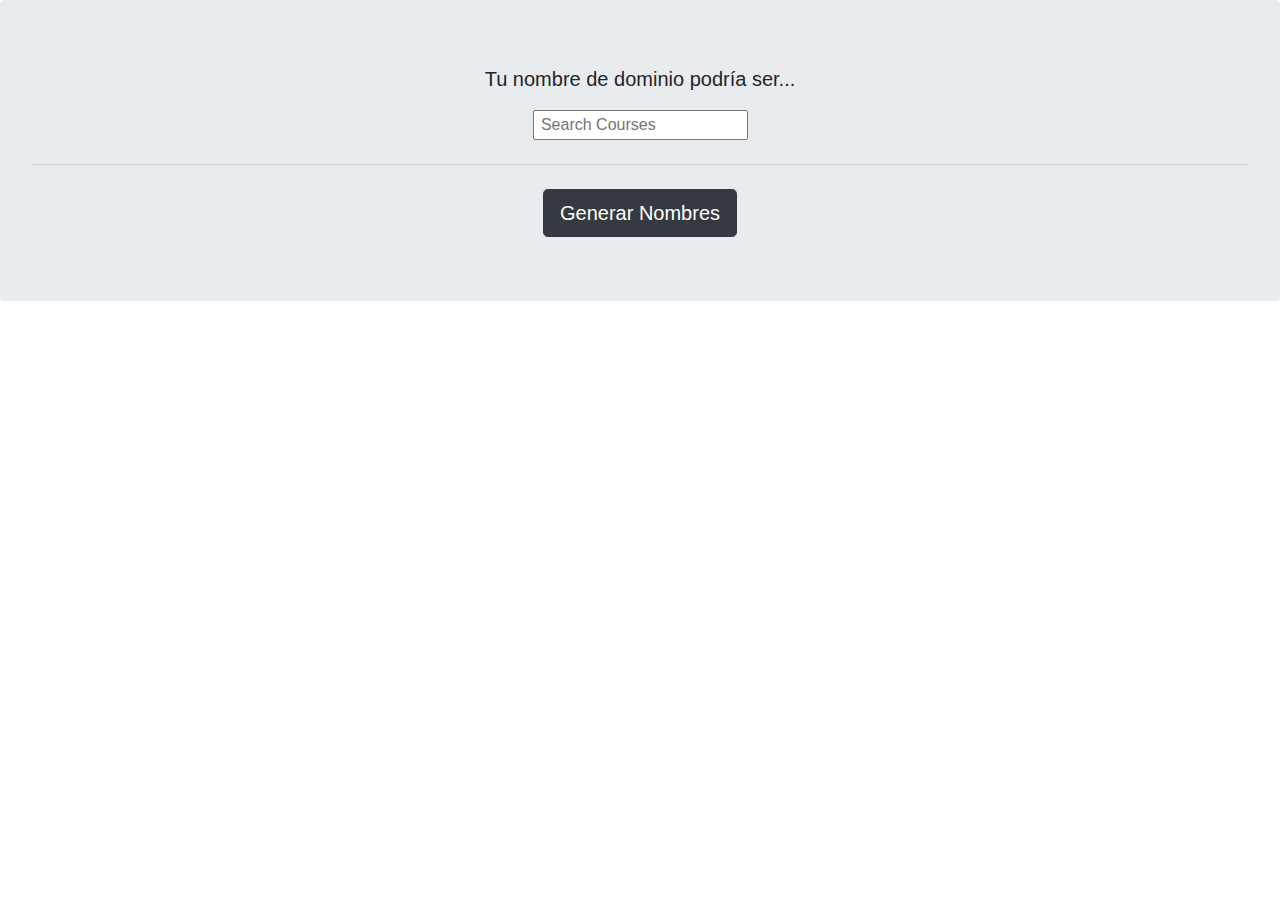
==== index.html @ c801d335 "Change bar search in html" ====
<!DOCTYPE>
<html>
    <head>
        <meta charset="utf-8">
        <link rel="stylesheet" href="https://stackpath.bootstrapcdn.com/bootstrap/4.3.1/css/bootstrap.min.css" integrity="sha384-ggOyR0iXCbMQv3Xipma34MD+dH/1fQ784/j6cY/iJTQUOhcWr7x9JvoRxT2MZw1T" crossorigin="anonymous">
        <link rel="stylesheet" href="domain-styles.css" type="text/css" />
        <title>Generador de Nombres de Dominio</title>
    </head>
    <body>
        <div>
            <div class="jumbotron">
                <p class="lead">Tu nombre de dominio podría ser...</p>
                <form action="#">
                    <input type="text"
                        placeholder=" Search Courses"
                        name="search">
                </form>
                <hr class="my-4">
                <div id="listaDominios"></div>
                <button class="btn btn-dark btn-lg" id="boton">Generar Nombres</button>
            </div>
        </div>
        <script src="https://code.jquery.com/jquery-3.3.1.slim.min.js" integrity="sha384-q8i/X+965DzO0rT7abK41JStQIAqVgRVzpbzo5smXKp4YfRvH+8abtTE1Pi6jizo" crossorigin="anonymous"></script>
        <script src="https://cdnjs.cloudflare.com/ajax/libs/popper.js/1.14.7/umd/popper.min.js" integrity="sha384-UO2eT0CpHqdSJQ6hJty5KVphtPhzWj9WO1clHTMGa3JDZwrnQq4sF86dIHNDz0W1" crossorigin="anonymous"></script>
        <script src="https://stackpath.bootstrapcdn.com/bootstrap/4.3.1/js/bootstrap.min.js" integrity="sha384-JjSmVgyd0p3pXB1rRibZUAYoIIy6OrQ6VrjIEaFf/nJGzIxFDsf4x0xIM+B07jRM" crossorigin="anonymous"></script>
        <script type="text/javascript" src="domain.js"></script>
    </body>
</html>
---- domain-styles.css ----
.alert{
    width: 300px;
    margin: 5px auto;
}
.form-check-input{
    position: relative;
    float: right;
}
.jumbotron{
    text-align: center;
}
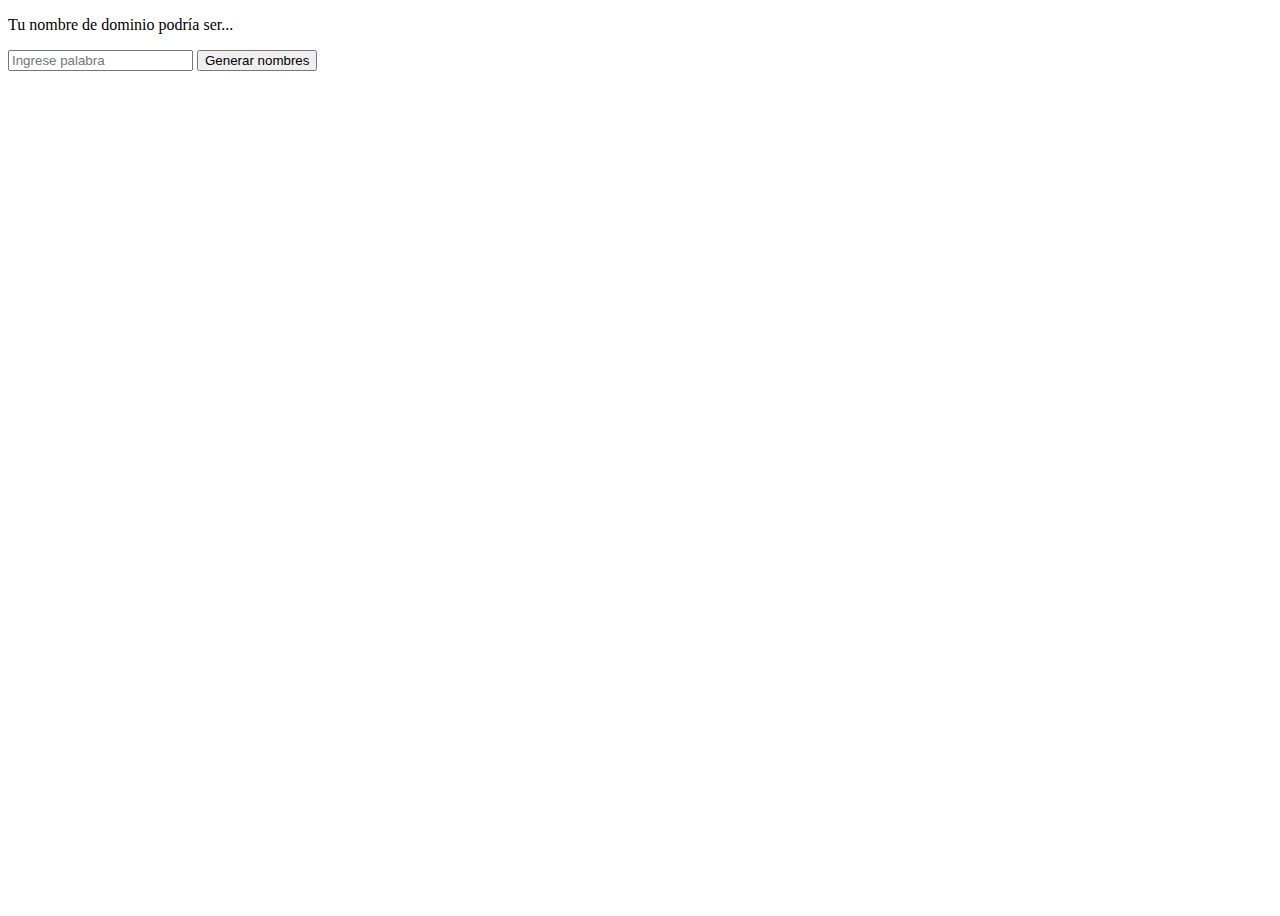
==== commit dab1a40f: "update files" ====
--- a/index.html
+++ b/index.html
@@ -1,28 +1,21 @@
-<!DOCTYPE>
+<!DOCTYPE html>
 <html>
+
     <head>
-        <meta charset="utf-8">
-        <link rel="stylesheet" href="https://stackpath.bootstrapcdn.com/bootstrap/4.3.1/css/bootstrap.min.css" integrity="sha384-ggOyR0iXCbMQv3Xipma34MD+dH/1fQ784/j6cY/iJTQUOhcWr7x9JvoRxT2MZw1T" crossorigin="anonymous">
-        <link rel="stylesheet" href="domain-styles.css" type="text/css" />
-        <title>Generador de Nombres de Dominio</title>
+    <meta charset="utf-8">
+    <meta name="viewport" content="width=device-width">
+    <title>Propuesta NIC</title>
+    <link href="style.css" rel="stylesheet" type="text/css" />
     </head>
+
     <body>
-        <div>
-            <div class="jumbotron">
-                <p class="lead">Tu nombre de dominio podría ser...</p>
-                <form action="#">
-                    <input type="text"
-                        placeholder=" Search Courses"
-                        name="search">
-                </form>
-                <hr class="my-4">
-                <div id="listaDominios"></div>
-                <button class="btn btn-dark btn-lg" id="boton">Generar Nombres</button>
-            </div>
-        </div>
-        <script src="https://code.jquery.com/jquery-3.3.1.slim.min.js" integrity="sha384-q8i/X+965DzO0rT7abK41JStQIAqVgRVzpbzo5smXKp4YfRvH+8abtTE1Pi6jizo" crossorigin="anonymous"></script>
-        <script src="https://cdnjs.cloudflare.com/ajax/libs/popper.js/1.14.7/umd/popper.min.js" integrity="sha384-UO2eT0CpHqdSJQ6hJty5KVphtPhzWj9WO1clHTMGa3JDZwrnQq4sF86dIHNDz0W1" crossorigin="anonymous"></script>
-        <script src="https://stackpath.bootstrapcdn.com/bootstrap/4.3.1/js/bootstrap.min.js" integrity="sha384-JjSmVgyd0p3pXB1rRibZUAYoIIy6OrQ6VrjIEaFf/nJGzIxFDsf4x0xIM+B07jRM" crossorigin="anonymous"></script>
-        <script type="text/javascript" src="domain.js"></script>
+    <script src="script.js"></script>
+    <p class="titulo">Tu nombre de dominio podría ser...</p>
+    <input type="text" id="searchName" placeholder="Ingrese palabra" name="search">
+        <button onclick="generateDomain();">Generar nombres</button>
+    <div id="listaDominios"></div>
+
+    <script src="https://replit.com/public/js/replit-badge.js" theme="blue" defer></script> 
     </body>
-</html>+
+</html>
--- a/style.css
+++ b/style.css
@@ -0,0 +1,4 @@
+html, body {
+    height: 100%;
+    width: 100%;
+  }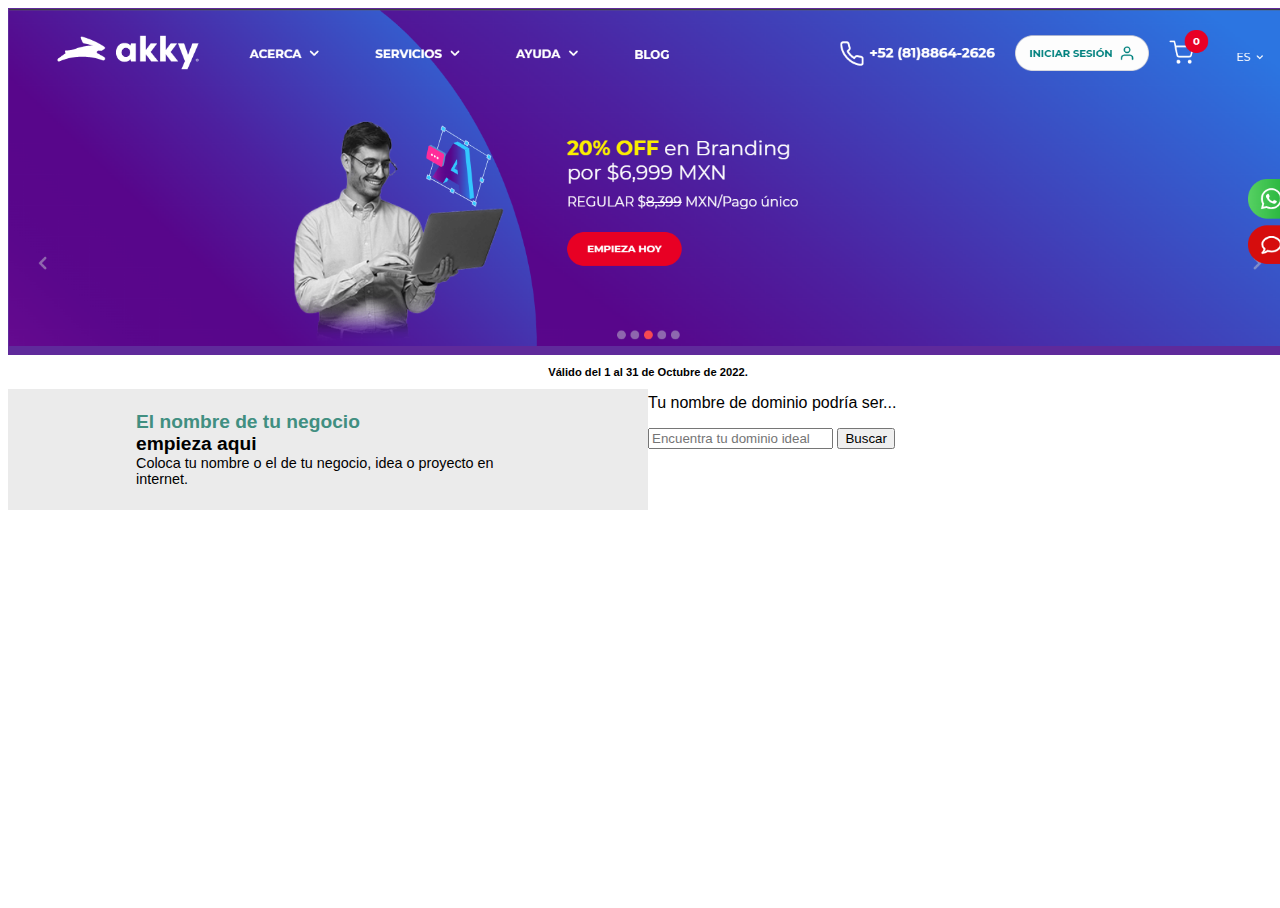
==== commit 02d10017: "update js" ====
--- a/index.html
+++ b/index.html
@@ -1,21 +1,88 @@
 <!DOCTYPE html>
 <html>
+
 
     <head>
     <meta charset="utf-8">
     <meta name="viewport" content="width=device-width">
     <title>Propuesta NIC</title>
     <link href="style.css" rel="stylesheet" type="text/css" />
+
+    <style>
+    * {
+        box-sizing: border-box;
+    }
+
+    body {
+        font-family: Arial, Helvetica, sans-serif;
+    }
+
+    header {
+        background-color: #5F2A9B;
+        padding: 1px;
+        text-align: center;
+        font-size: 35px;
+        color: rgb(255, 255, 255);
+    }
+
+      nav {
+        float: left;
+        width: 50%;
+        height: 5%;
+        background: rgb(235, 235, 235);
+        padding: 0.5% 10%;
+    }
+
+        nav ul {
+        list-style-type: none;
+        padding: 0;
+    }
+
+    article {
+        float: left;
+        padding: 20px;
+        width: 50%;
+        background-color: #ffffff;
+    }
+    </style>
+    
+
     </head>
+    
+    
+    <body>
 
-    <body>
     <script src="script.js"></script>
+    
+    <header>
+        <style>
+            /* This style sets the width of all images to 100%: */
+            img {
+            width: 100%;
+            }
+        </style>
+            <center><img src="Akky_Main.png" alt="Main Page"></center>
+    </header>
+    
+    <center><p style="font-size:70%;"><b>Válido del 1 al 31 de Octubre de 2022.</b></p></center>
+    <section>
+        <nav>
+            <ul>
+                <li style="color:#418f81; font-size:120%;"><b>El nombre de tu negocio</b></li>
+                <li style="font-size:120%;"><b>empieza aqui</b></li>
+                <li style="font-size:90%;">Coloca tu nombre o el de tu negocio, idea o proyecto en internet.</li>
+            </ul>
+        </nav>
+    </section>
+
+
     <p class="titulo">Tu nombre de dominio podría ser...</p>
-    <input type="text" id="searchName" placeholder="Ingrese palabra" name="search">
-        <button onclick="generateDomain();">Generar nombres</button>
-    <div id="listaDominios"></div>
-
+    <input type="text" id="searchName" placeholder="Encuentra tu dominio ideal" name="search">
+        <button onclick="generateDomain();">Buscar</button>
+    <article>
+        <div id="listaDominios"></div>
+    </article>
     <script src="https://replit.com/public/js/replit-badge.js" theme="blue" defer></script> 
     </body>
 
-</html>
+</html>